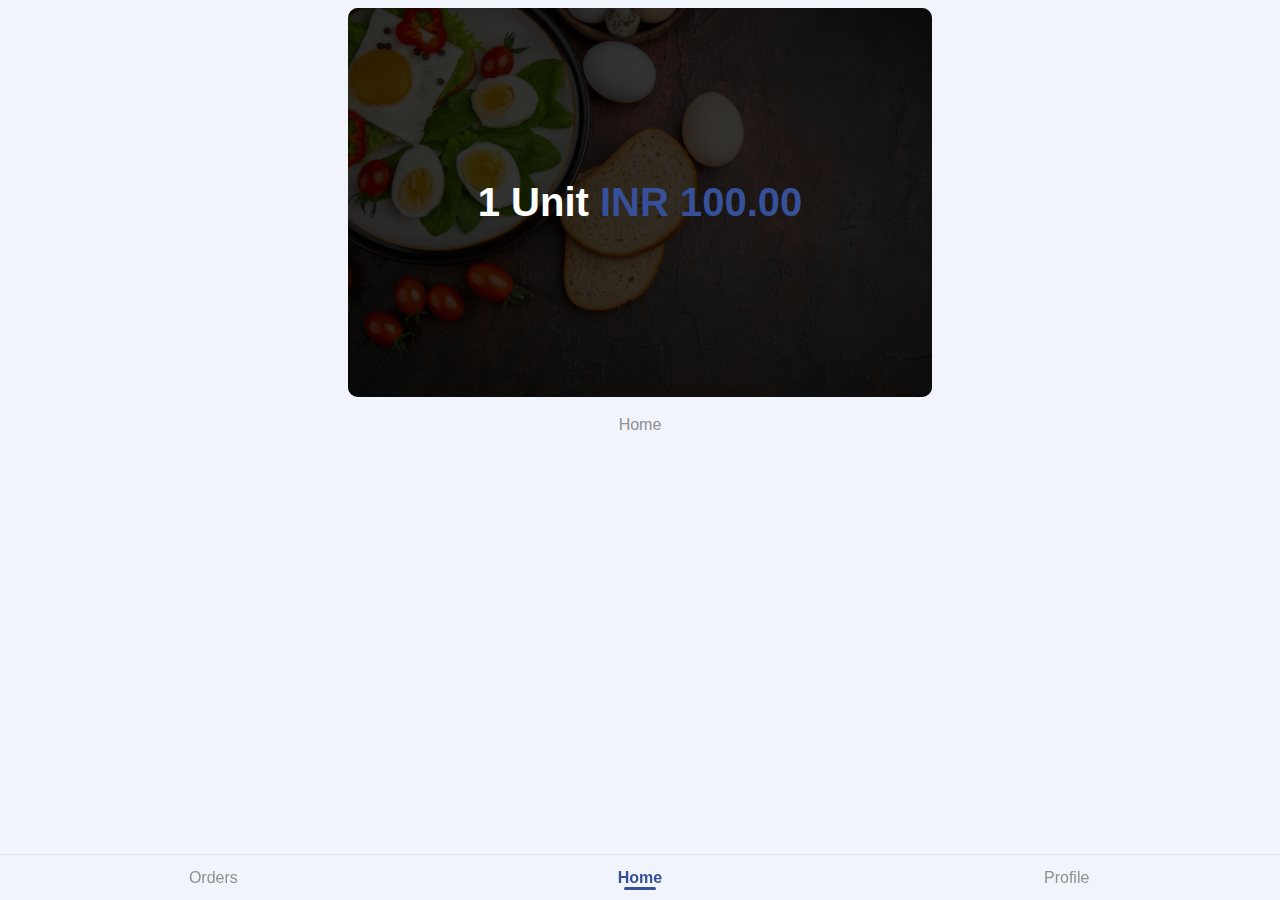
==== index.html @ 8e8d6837 "initialized git" ====
<!DOCTYPE html>
<html lang="en">

<head>
    <meta charset="UTF-8" />
    <meta http-equiv="X-UA-Compatible" content="IE=edge" />
    <meta name="viewport" content="width=device-width, initial-scale=1.0" />
    <title>Group | Workflow</title>

    <!-- fav icon -->
    <link rel="icon" type="image/x-icon" href="./assets/icons/icon-192x192.png" />

    <!-- Disable tap highlight on IE -->
    <meta name="msapplication-tap-highlight" content="no" />

    <!-- Web Application Manifest -->
    <!-- <link rel="manifest" href="manifest.json" /> -->

    <!-- Add to homescreen for Chrome on Android -->
    <meta name="mobile-web-app-capable" content="yes" />
    <meta name="application-name" content="Group Workflow" />
    <meta name="theme-color" content="#6e00ff" />

    <!-- Add to homescreen for Safari on iOS -->
    <meta name="apple-mobile-web-app-capable" content="yes" />
    <meta name="apple-mobile-web-app-status-bar-style" content="black-translucent" />
    <meta name="apple-mobile-web-app-title" content="Group Workflow" />
    <meta name="apple-mobile-web-app-status-bar-style" content="#6e00ff" />

    <!-- Tile icon for Win8 -->
    <meta name="msapplication-TileColor" content="#fff" />
    <meta name="msapplication-navbutton-color" content="#6e00ff" />

    <style>
        #init {
            position: fixed;
            z-index: 999;
            width: 100%;
            height: 100%;
            background-color: #f0f0f0;
            -moz-user-select: none;
            -webkit-user-select: none;
            user-select: none;
            display: flex;
            align-items: center;
            justify-content: center;
            display: -webkit-box;
            display: -webkit-flex;
            -webkit-align-items: center;
            -webkit-justify-content: center;
            flex-direction: column;
            -webkit-flex-direction: column;
        }

        .spinner-container {
            -webkit-animation: rotate 2s linear infinite;
            animation: rotate 2s linear infinite;
            z-index: 2;
        }

        .spinner-path {
            stroke-dasharray: 1, 150;
            stroke-dashoffset: 0;
            stroke: #acb9bf;
            stroke-linecap: round;
            -webkit-animation: dash 1.5s ease-in-out infinite;
            animation: dash 1.5s ease-in-out infinite;
        }

        @keyframes rotate {
            100% {
                transform: rotate(360deg);
            }
        }

        @-webkit-keyframes rotate {
            100% {
                -webkit-transform: rotate(360deg);
            }
        }

        @keyframes dash {
            0% {
                stroke-dasharray: 1, 150;
                stroke-dashoffset: 0;
            }

            50% {
                stroke-dasharray: 90, 150;
                stroke-dashoffset: -35;
            }

            100% {
                stroke-dasharray: 90, 150;
                stroke-dashoffset: -124;
            }
        }

        @-webkit-keyframes dash {
            0% {
                stroke-dasharray: 1, 150;
                stroke-dashoffset: 0;
            }

            50% {
                stroke-dasharray: 90, 150;
                stroke-dashoffset: -35;
            }

            100% {
                stroke-dasharray: 90, 150;
                stroke-dashoffset: -124;
            }
        }
    </style>

    <link rel="stylesheet" href="./assets/css/base.css" />
    <link rel="stylesheet" href="./assets/css/style.css" />

</head>

<body>
    <div id="init">
        <svg class="spinner-container" width="50" height="50" viewBox="0 0 44 44">
            <circle class="spinner-path" cx="22" cy="22" r="20" fill="none" stroke-width="4"></circle>
        </svg>
    </div>

    <!-- <div id="auth"></div> -->

    <div id="app">
        <nav class="pfx b0 w100vw">
            <div class="nav pabs w100 b0">
                <div class="fl fl-c fl-j-sb w100 h100">
                    <a class="text-center w100 nav-controller cp" data-link="orders" href="orders">Orders</a>
                    <a class="fl fl-c w100 nav-controller cp"  data-link="home" href="home">Home</a>
                    <a class="text-center w100 nav-controller cp"  data-link="profile" href="profile">Profile</a>
                </div>
            </div>
        </nav>
        <main class="fl fl-c fl-a-fs">

            <section id="p_orders" class="w100vw p05">
                <div class="fl fl-c w100 h100">
                    Orders
                </div>
            </section>


            <section id="p_home" class="w100vw p05">
                <div class="w100">
                    <div class="fl banner prel w100">
                        <img src="./assets/images/banner.webp" alt="" class="img">
                        <div class="fallback"></div>
                        <div class="pabs t0 w100 h100">
                            <div class="w100 h100 fl fl-c p12">
                                <h1 class="banner-text text-center lhinit">1 Unit&nbsp;<span id="lRate">INR
                                        100.00</span>
                            </div>
                        </div>
                    </div>
                    <div class="fl fl-c w100 p12">Home</div>
                </div>
            </section>
            <section id="p_profile" class="w100vw p05">
                <div class="fl fl-c w100 h100">Profile</div>    
            </section>
        </main>
    </div>

    <script src="./assets/js/script.js"></script>
</body>

</html>
---- assets/css/base.css ----
@import url('./color.css');

* {
    margin: 0;
    padding: 0;
    box-sizing: border-box !important;
    -webkit-box-sizing: border-box !important;
    -webkit-tap-highlight-color: rgba(0, 0, 0, 0);
    -webkit-tap-highlight-color: transparent;
    /* scroll-behavior: smooth; */
    /* overflow: hidden; */
}

*:before, *:after {
    box-sizing: inherit;
}

body {
    background-color: var(--primary-white);
    color: var(--grey-fade) !important;
    font: 400 16px/24px Roboto, Noto Sans, Noto Sans JP, Noto Sans KR, Noto Naskh Arabic, Noto Sans Thai, Noto Sans Hebrew, Noto Sans Bengali, sans-serif !important;
    word-wrap: break-word;
}

main {
    position: relative;
    height: 100vh;
    width: 100vw;
    overflow: hidden;
    z-index: 0;
}

::-webkit-scrollbar {
    display: block;
    width: 4px;
    height: 6px;
}

::-webkit-scrollbar-track {
    background: none;
}

::-webkit-scrollbar-thumb {
    background: #6e00ff;
    border-radius: 20px;
}

::-webkit-scrollbar-corner {
    background: none;
}

::-webkit-scrollbar-thumb:hover {
    background: #2d5dda70;
}

::-webkit-scrollbar-thumb:active {
    background: #2d5dda;
}

a, a:hover {
    color: inherit;
    text-decoration: none !important;
}

button,input,textarea {
    border: none;
    background-color: inherit;
    outline: none;
    overflow: hidden;
}

input, textarea, button {
    color: #c1c1c1;
}

button, [role=button]{
    user-select: none;
}

.fl {
    display: flex;
}

.fl-c {
    justify-content: center;
    align-items: center;
}

.fl-j-sb {
    justify-content: space-between;
}

.fl-j-fs {
    justify-content: flex-start;
}

.fl-j-fe {
    justify-content: flex-end;
}

.fl-a-fs {
    align-items: flex-start;
}

.fl-a-fe {
    align-items: flex-end;
}

.fl-d-rw {
    flex-direction: row;
}

.fl-d-rw-rev {
    flex-direction: row-reverse;
}

.fl-d-cl {
    flex-direction: column;
}

.fl-ww {
    flex-wrap: wrap;
}

.w100 {
    width: 100%;
}

.h100 {
    height: 100%;
}

.h100vh {
    height: 100vh;
}

.w100vw {
    width: 100vw;
}

.pfx {
    position: fixed;
}

.pabs {
    position: absolute;
}

.prel {
    position: relative;
}

.t0 {
    top: 0;
}

.b0 {
    bottom: 0;
}

img, input, textarea {
    box-sizing: content-box;
}

.cd {
    cursor: default;
}

.cp {
    cursor: pointer;
}

.cna {
    cursor: not-allowed;
}

.dsp-none {
    display: none;
}
.dsp-none-strict{
    display: none !important;;
}
.lhinit {
    line-height: initial;
}

.text-center {
    text-align: center;
}

.p12 {
    padding: 1rem 2rem;
}

.p05{
    padding: .5rem;
}

.tnf-c{
    top: 50%;
    left: 50%;
    transform: translate(-50%,-50%);
}

.tnf-x-c{
    left: 50%;
    transform: translateX(-50%);
}

.tnf-y-c{
    top: 50%;
    transform: translateY(-50%);
}

.ellipsis{
    white-space: nowrap;
    overflow: hidden;
    text-overflow: ellipsis;
}

/* grid clear : style that clears the flow */

.row::after {
    content: "";
    clear: both;
    display: table;
}

/* grid clear : style that clears the flow */

/* grid columns */

.col-1 {
    width: 8.33%;
}

.col-2 {
    width: 16.66%;
}

.col-3 {
    width: 25%;
}

.col-4 {
    width: 33.33%;
}

.col-5 {
    width: 41.66%;
}

.col-6 {
    width: 50%;
}

.col-7 {
    width: 58.33%;
}

.col-8 {
    width: 66.66%;
}

.col-9 {
    width: 75%;
}

.col-10 {
    width: 83.33%;
}

.col-11 {
    width: 91.66%;
}

.col-12 {
    width: 100%;
}

@media(max-width:768px) {
    ::-webkit-scrollbar {
        display: none;
    }
    .col-sm-1 {
        width: 8.33%;
    }
    .col-sm-2 {
        width: 16.66%;
    }
    .col-sm-3 {
        width: 25%;
    }
    .col-sm-4 {
        width: 33.33%;
    }
    .col-sm-5 {
        width: 41.66%;
    }
    .col-sm-6 {
        width: 50%;
    }
    .col-sm-7 {
        width: 58.33%;
    }
    .col-sm-8 {
        width: 66.66%;
    }
    .col-sm-9 {
        width: 75%;
    }
    .col-sm-10 {
        width: 83.33%;
    }
    .col-sm-11 {
        width: 91.66%;
    }
    .col-sm-12 {
        width: 100%;
    }
}

/* grid columns */
---- assets/css/style.css ----
nav{
    z-index: 1;
}

.nav{
    display: flex;
    justify-content: center;
    height: 45px;
    box-shadow: 0 0px 1px rgba(0, 0, 0, 0.4);
}

.nav a{
    transition: .1s all ease;
    max-width: 600px;
    position: relative;
    font-weight: 400;
}

nav a.active{
    color: var(--primary);
    font-weight: 600;
}

nav a::before{
    content: '';
    position: absolute;
    background: var(--primary);
    height: 2.5px;
    width: 0;
    bottom: 0px;
    border-radius: 20px;
    left: 50%;
    transform: translateX(-50%);
    transition: .3s all ease;
}

nav a.active::before{
    width: 2rem;
}

main{
    padding-bottom: 45px;
    /* flex-shrink: 0; */
}

main>section{
    flex-shrink: 0;
    overflow-y: scroll;
    display: none;
    max-width: 600px;
    height: 100%;
}

.img{
    background-position: center;
    background-repeat: no-repeat;
}

.banner{
    border-radius: 10px;
    overflow: hidden;
}

.banner>img.img{
    background-size: contain;
    width: 100%;
    height: auto;
    max-height: calc(100vh - 70px);
}

.banner-text{
    font-size: 2.5em;
    font-weight: 800;
    color: var(--white);
}

.banner-text>span{
    color: var(--primary);
}

.fallback{
    position: absolute;
    width: 100%;
    height: 100%;
    background-image: linear-gradient(125deg, rgba(0, 0, 0, 0.8), rgba(0, 0, 0, 0.8));
    top: 0;
}
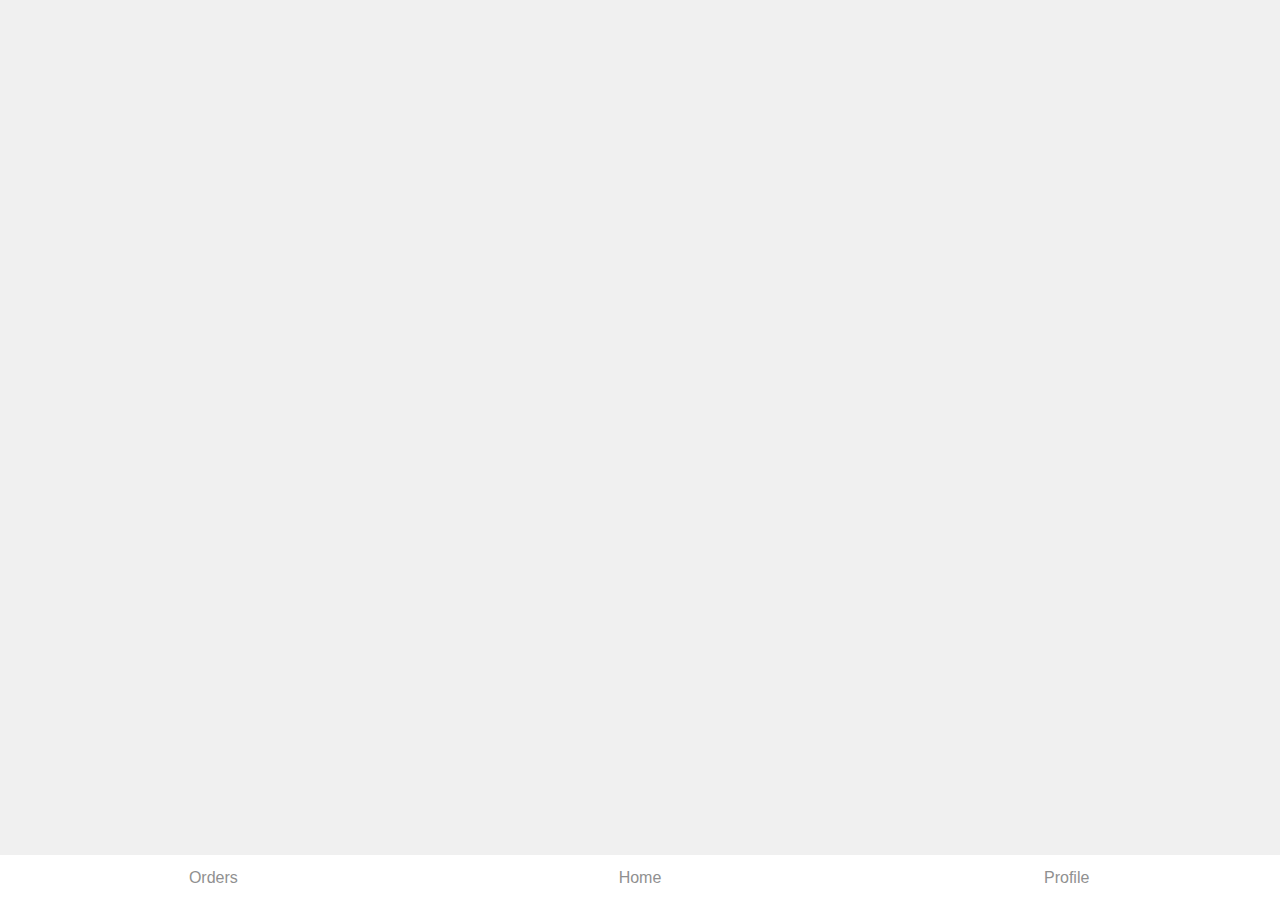
==== commit fdd700ed: "added manifest.json" ====
--- a/index.html
+++ b/index.html
@@ -14,7 +14,7 @@
     <meta name="msapplication-tap-highlight" content="no" />
 
     <!-- Web Application Manifest -->
-    <!-- <link rel="manifest" href="manifest.json" /> -->
+    <link rel="manifest" href="manifest.json" />
 
     <!-- Add to homescreen for Chrome on Android -->
     <meta name="mobile-web-app-capable" content="yes" />
@@ -125,50 +125,8 @@
             <circle class="spinner-path" cx="22" cy="22" r="20" fill="none" stroke-width="4"></circle>
         </svg>
     </div>
-
-    <!-- <div id="auth"></div> -->
-
-    <div id="app">
-        <nav class="pfx b0 w100vw">
-            <div class="nav pabs w100 b0">
-                <div class="fl fl-c fl-j-sb w100 h100">
-                    <a class="text-center w100 nav-controller cp" data-link="orders" href="orders">Orders</a>
-                    <a class="fl fl-c w100 nav-controller cp"  data-link="home" href="home">Home</a>
-                    <a class="text-center w100 nav-controller cp"  data-link="profile" href="profile">Profile</a>
-                </div>
-            </div>
-        </nav>
-        <main class="fl fl-c fl-a-fs">
-
-            <section id="p_orders" class="w100vw p05">
-                <div class="fl fl-c w100 h100">
-                    Orders
-                </div>
-            </section>
-
-
-            <section id="p_home" class="w100vw p05">
-                <div class="w100">
-                    <div class="fl banner prel w100">
-                        <img src="./assets/images/banner.webp" alt="" class="img">
-                        <div class="fallback"></div>
-                        <div class="pabs t0 w100 h100">
-                            <div class="w100 h100 fl fl-c p12">
-                                <h1 class="banner-text text-center lhinit">1 Unit&nbsp;<span id="lRate">INR
-                                        100.00</span>
-                            </div>
-                        </div>
-                    </div>
-                    <div class="fl fl-c w100 p12">Home</div>
-                </div>
-            </section>
-            <section id="p_profile" class="w100vw p05">
-                <div class="fl fl-c w100 h100">Profile</div>    
-            </section>
-        </main>
-    </div>
-
-    <script src="./assets/js/script.js"></script>
+    <div id="app"></div>
+    <script type="module" src="./src/js/init.js"></script>
 </body>
 
 </html>--- a/assets/css/base.css
+++ b/assets/css/base.css
@@ -22,9 +22,14 @@
     word-wrap: break-word;
 }
 
+#app{
+    overflow: hidden;
+}
+
 main {
     position: relative;
-    height: 100vh;
+    /* height: 100vh; */
+    height: 100%;
     width: 100vw;
     overflow: hidden;
     z-index: 0;
@@ -192,8 +197,17 @@
     padding: 1rem 2rem;
 }
 
-.p05{
-    padding: .5rem;
+.p12h {
+    padding: .5rem 1rem;
+}
+
+.p1{
+    padding: 1rem;
+}
+
+.pt1b05{
+    padding-top: 1rem;
+    padding-bottom: .5rem;
 }
 
 .tnf-c{
--- a/assets/css/style.css
+++ b/assets/css/style.css
@@ -6,7 +6,7 @@
     display: flex;
     justify-content: center;
     height: 45px;
-    box-shadow: 0 0px 1px rgba(0, 0, 0, 0.4);
+    background: var(--white);
 }
 
 .nav a{
@@ -38,22 +38,21 @@
     width: 2rem;
 }
 
-main{
-    padding-bottom: 45px;
-    /* flex-shrink: 0; */
-}
-
 main>section{
     flex-shrink: 0;
-    overflow-y: scroll;
     display: none;
     max-width: 600px;
     height: 100%;
 }
 
+main>section>div{
+    padding-bottom: 45px;
+}
+
 .img{
     background-position: center;
     background-repeat: no-repeat;
+    border-radius: 10px;
 }
 
 .banner{
@@ -84,4 +83,77 @@
     height: 100%;
     background-image: linear-gradient(125deg, rgba(0, 0, 0, 0.8), rgba(0, 0, 0, 0.8));
     top: 0;
-}+}
+
+h1.title{
+    font-size: 18px;
+}
+
+.card{
+    padding: .5rem;
+    margin-top: .5rem;
+    background-color: var(--white);
+    border-radius: 10px;
+}
+
+.card>.img{
+    background: url("../images/banner.webp");
+    width: 80px;
+    height: 60px;
+    background-position: center;
+    background-repeat: no-repeat;
+    background-size: cover;
+}
+
+.card>.title{
+    font-size: 18px;
+    padding-left: .5rem;
+}
+
+.card>.title>.title{
+    font-weight: 600;
+    color: var(--black);
+}
+
+.card>.title>.sub-title{
+    font-size: 12px;
+    color: var(--grey-faded);
+}
+
+.card>.title>.sub-title>img{
+    height: 12px;
+}
+
+.card>.title>.sub-title>span{
+    padding-left: .2rem;
+}
+
+.card>.controller{
+    padding: .5rem .2rem;
+    height: 60px;
+    background: var(--primary-faded);
+    color: var(--black);
+    border-radius: 10px;
+    user-select: none;
+    backdrop-filter: blur(10px);
+    border: 1px solid transparent;
+    color: var(--primary);
+    font-size: 2em;
+    transform: scaleX(1) scaleY(1);
+    transition: .3s all ease;
+}
+
+.card>.controller:active {
+    background: var(--primary-faded);
+    border-color: 1px solid var(--primary);
+    color: var(--primary);
+    transform: scale(.9);
+}
+
+.card>.controller>svg {
+    display: block;
+    pointer-events: none;
+    transform:  rotate(-90deg);
+}
+
+/* scroll indicator */